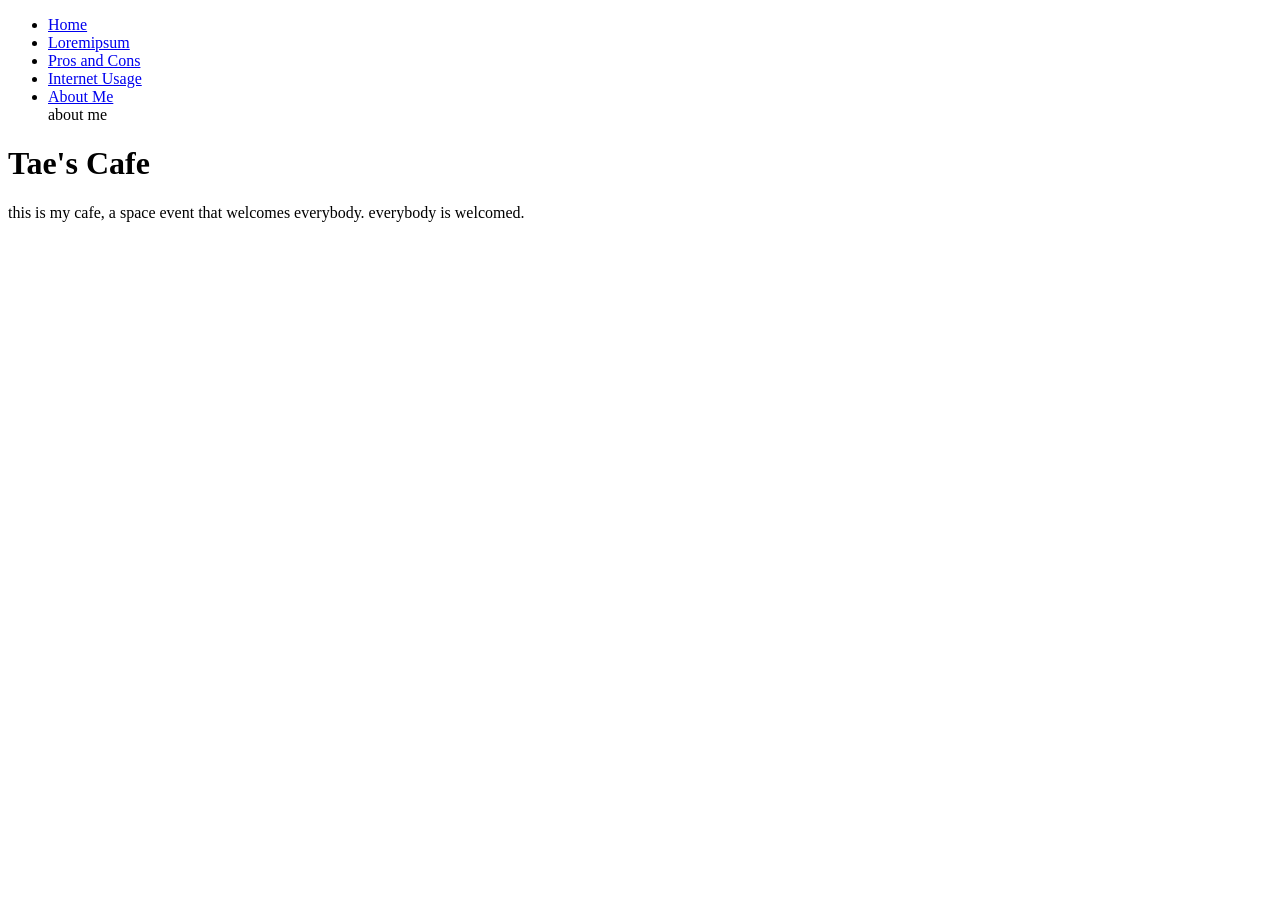
==== index.html @ 33c0a8cb "Update index.html" ====
<!DOCTYPE html>
<html lang="en">
<body>
<head>
  <script src="script.js"></script>
<ul> 
<li> <a href="index.html"> Home </a></li>
  <li> <a href="loremipsum.html"> Loremipsum </a></li>
  <li> <a href="prosandcons.html"> Pros and Cons </a></li>
  <li> <a href="internetusage.html"> Internet Usage</a></li>
  <li> <a href="aboutme.html"> About Me  </a></li>


  <div class="navbar">
  <a herf=aboutme.html> about me </a>
  




</ul>
</head>
  <meta charset="UTF-8">
  <meta name="viewport" content="width=device-width, initial-scale=1">
  <title>home page </title>
<h1> Tae's Cafe </h1>

<p>this is my cafe, a space event that welcomes everybody. everybody is welcomed. </p>
  
</body>
</html>
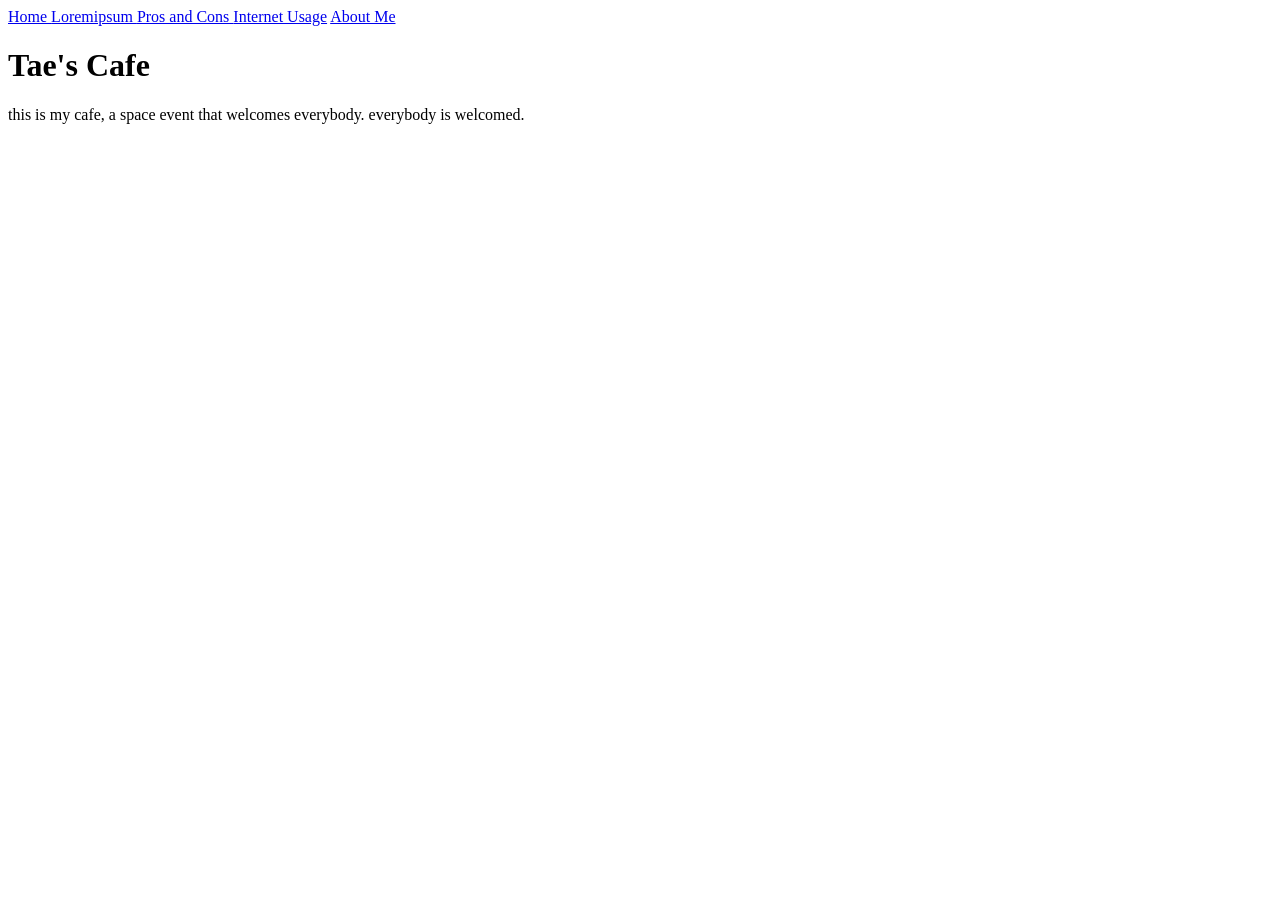
==== commit 17552e9e: "Update index.html" ====
--- a/index.html
+++ b/index.html
@@ -3,22 +3,21 @@
 <body>
 <head>
   <script src="script.js"></script>
-<ul> 
-<li> <a href="index.html"> Home </a></li>
-  <li> <a href="loremipsum.html"> Loremipsum </a></li>
-  <li> <a href="prosandcons.html"> Pros and Cons </a></li>
-  <li> <a href="internetusage.html"> Internet Usage</a></li>
-  <li> <a href="aboutme.html"> About Me  </a></li>
+<link rel="stylesheet" href="styles.css">
+  
+ <a href="index.html"> Home </a>
+ <a href="loremipsum.html"> Loremipsum </a>
+   <a href="prosandcons.html"> Pros and Cons </a>
+   <a href="internetusage.html"> Internet Usage</a>
+ <a href="aboutme.html"> About Me  </a>
 
 
-  <div class="navbar">
-  <a herf=aboutme.html> about me </a>
   
 
 
 
 
-</ul>
+
 </head>
   <meta charset="UTF-8">
   <meta name="viewport" content="width=device-width, initial-scale=1">
@@ -29,3 +28,5 @@
   
 </body>
 </html>
+
+ 
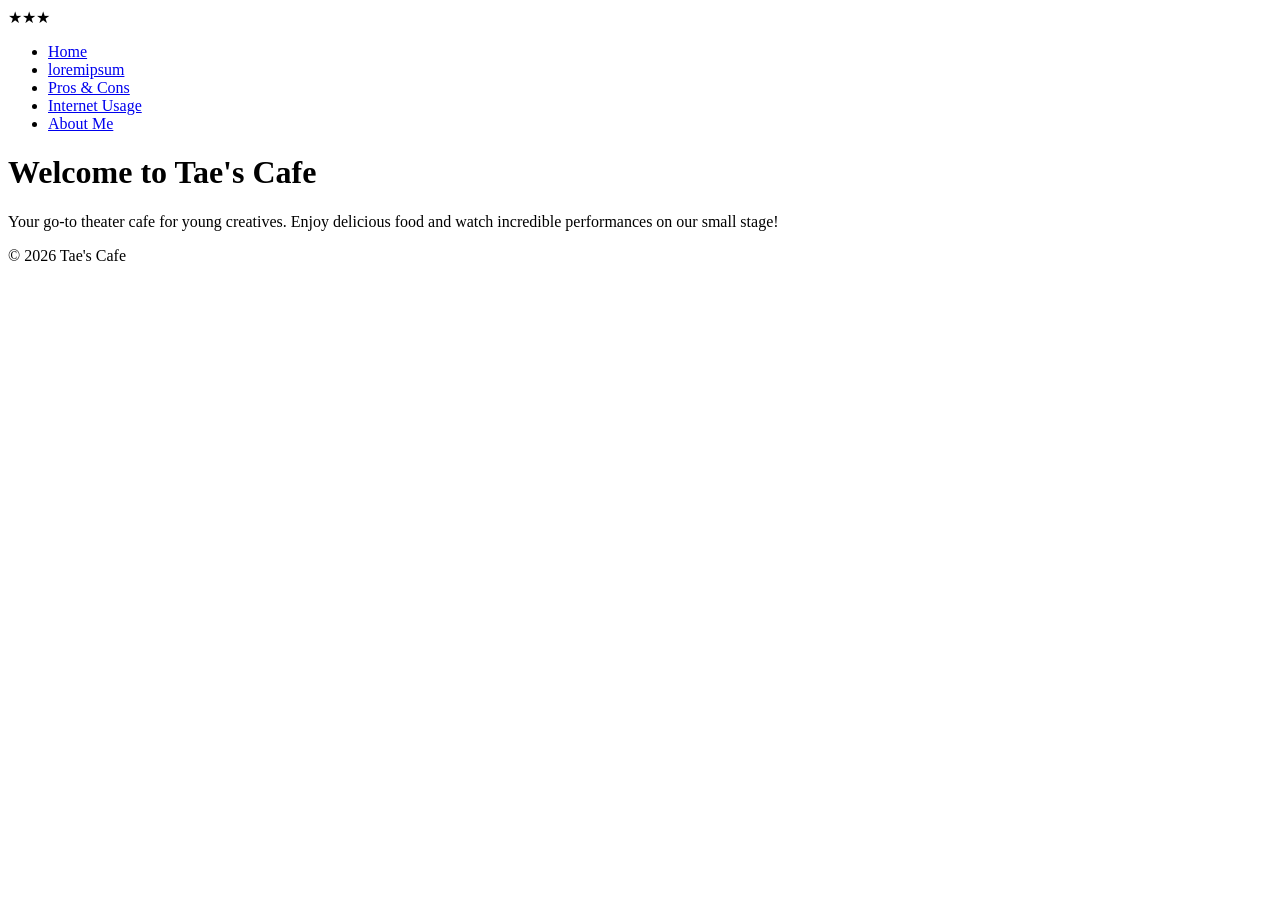
==== commit 32f6f32e: "Update index.html" ====
--- a/index.html
+++ b/index.html
@@ -1,32 +1,30 @@
 <!DOCTYPE html>
 <html lang="en">
+<head>
+    <meta charset="UTF-8">
+    <meta name="viewport" content="width=device-width, initial-scale=1.0">
+    <title>Tae's Cafe</title>
+    <link rel="stylesheet" href="styles.css">
+</head>
 <body>
-<head>
-  <script src="script.js"></script>
-<link rel="stylesheet" href="styles.css">
-  
- <a href="index.html"> Home </a>
- <a href="loremipsum.html"> Loremipsum </a>
-   <a href="prosandcons.html"> Pros and Cons </a>
-   <a href="internetusage.html"> Internet Usage</a>
- <a href="aboutme.html"> About Me  </a>
-
-
-  
-
-
-
-
-
-</head>
-  <meta charset="UTF-8">
-  <meta name="viewport" content="width=device-width, initial-scale=1">
-  <title>home page </title>
-<h1> Tae's Cafe </h1>
-
-<p>this is my cafe, a space event that welcomes everybody. everybody is welcomed. </p>
-  
+    <header>
+        <div class="logo">★★★</div>
+        <nav>
+            <ul>
+                <li><a href="index.html">Home</a></li>
+                <li><a href="loremipsum.html">loremipsum</a></li>
+                <li><a href="prosandcons.html">Pros & Cons  </a></li>
+                <li><a href="internetusage.html">Internet Usage</a></li>
+                <li><a href="aboutme.html">About Me</a></li>
+            </ul>
+        </nav>
+    </header>
+    <main>
+        <h1>Welcome to Tae's Cafe</h1>
+        <p>Your go-to theater cafe for young creatives. Enjoy delicious food and watch incredible performances on our small stage!</p>
+    </main>
+    <footer>
+        <p>&copy; 2026 Tae's Cafe</p>
+    </footer>
 </body>
 </html>
-
- 
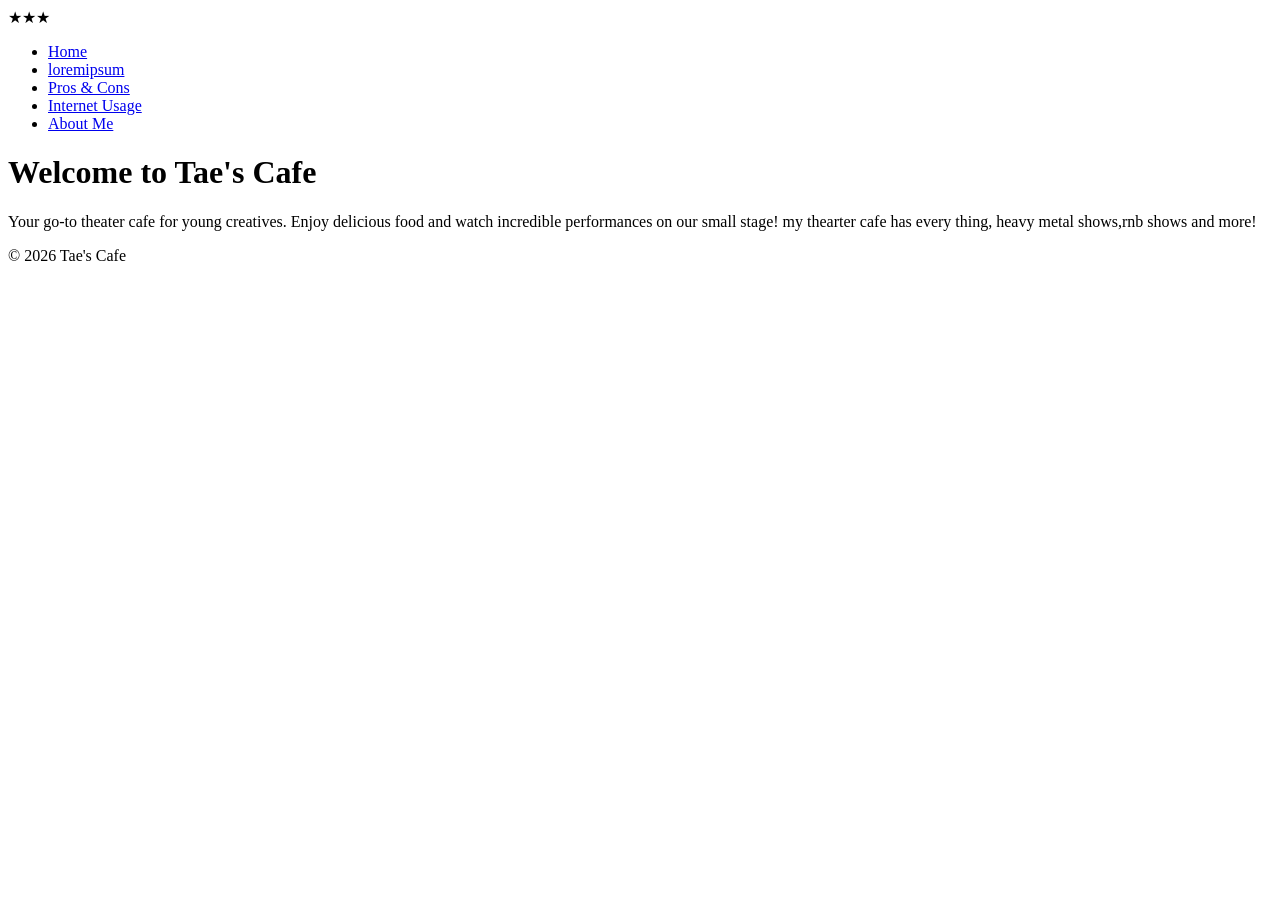
==== commit ec2d2259: "Update index.html" ====
--- a/index.html
+++ b/index.html
@@ -21,7 +21,7 @@
     </header>
     <main>
         <h1>Welcome to Tae's Cafe</h1>
-        <p>Your go-to theater cafe for young creatives. Enjoy delicious food and watch incredible performances on our small stage!</p>
+        <p>Your go-to theater cafe for young creatives. Enjoy delicious food and watch incredible performances on our small stage! my thearter cafe has every thing, heavy metal shows,rnb shows and more! </p>
     </main>
     <footer>
         <p>&copy; 2026 Tae's Cafe</p>
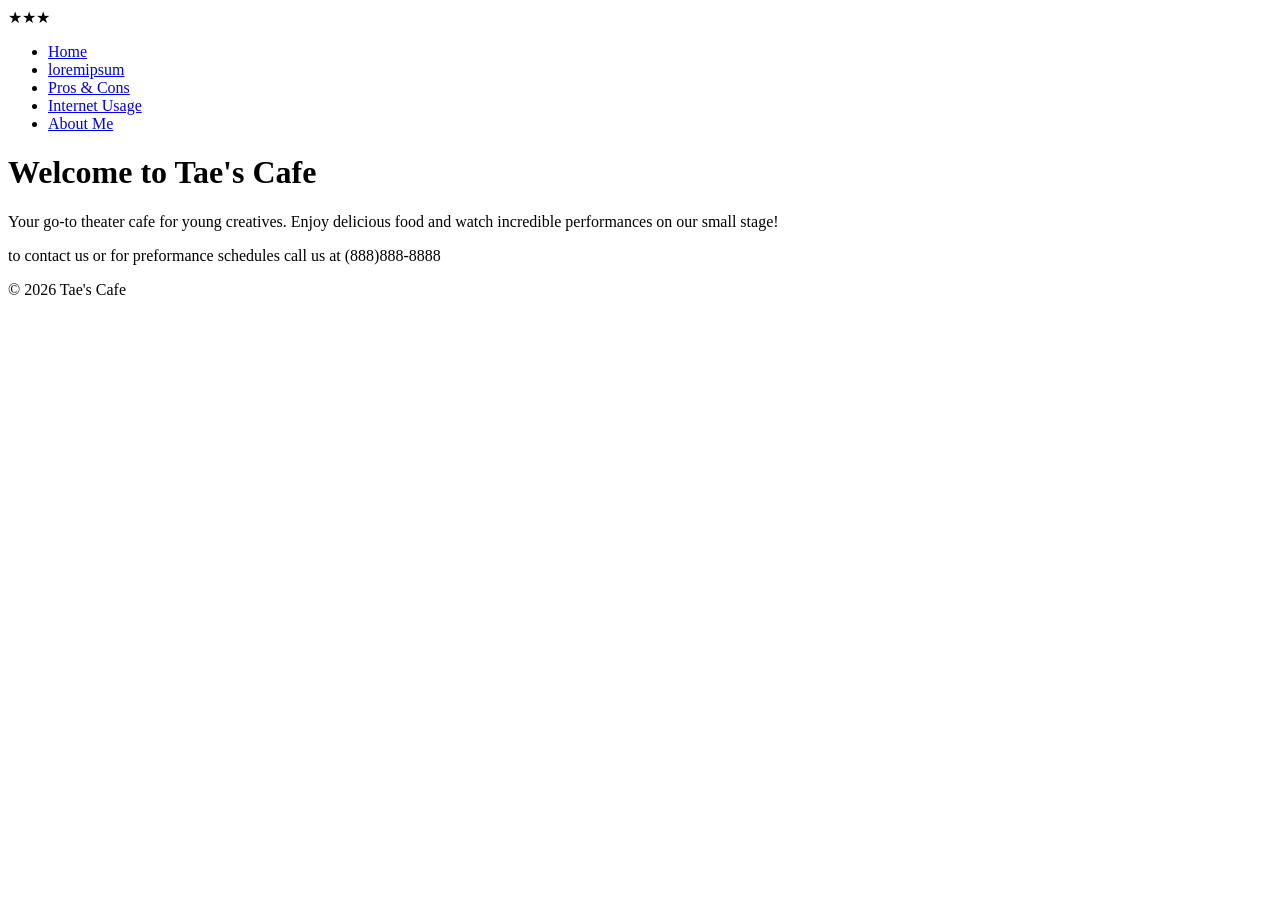
==== commit 9c5571e7: "Update index.html" ====
--- a/index.html
+++ b/index.html
@@ -21,7 +21,8 @@
     </header>
     <main>
         <h1>Welcome to Tae's Cafe</h1>
-        <p>Your go-to theater cafe for young creatives. Enjoy delicious food and watch incredible performances on our small stage! my thearter cafe has every thing, heavy metal shows,rnb shows and more! </p>
+        <p>Your go-to theater cafe for young creatives. Enjoy delicious food and watch incredible performances on our small stage! </p>
+      <p> to contact us or for preformance schedules call us at (888)888-8888</p>
     </main>
     <footer>
         <p>&copy; 2026 Tae's Cafe</p>
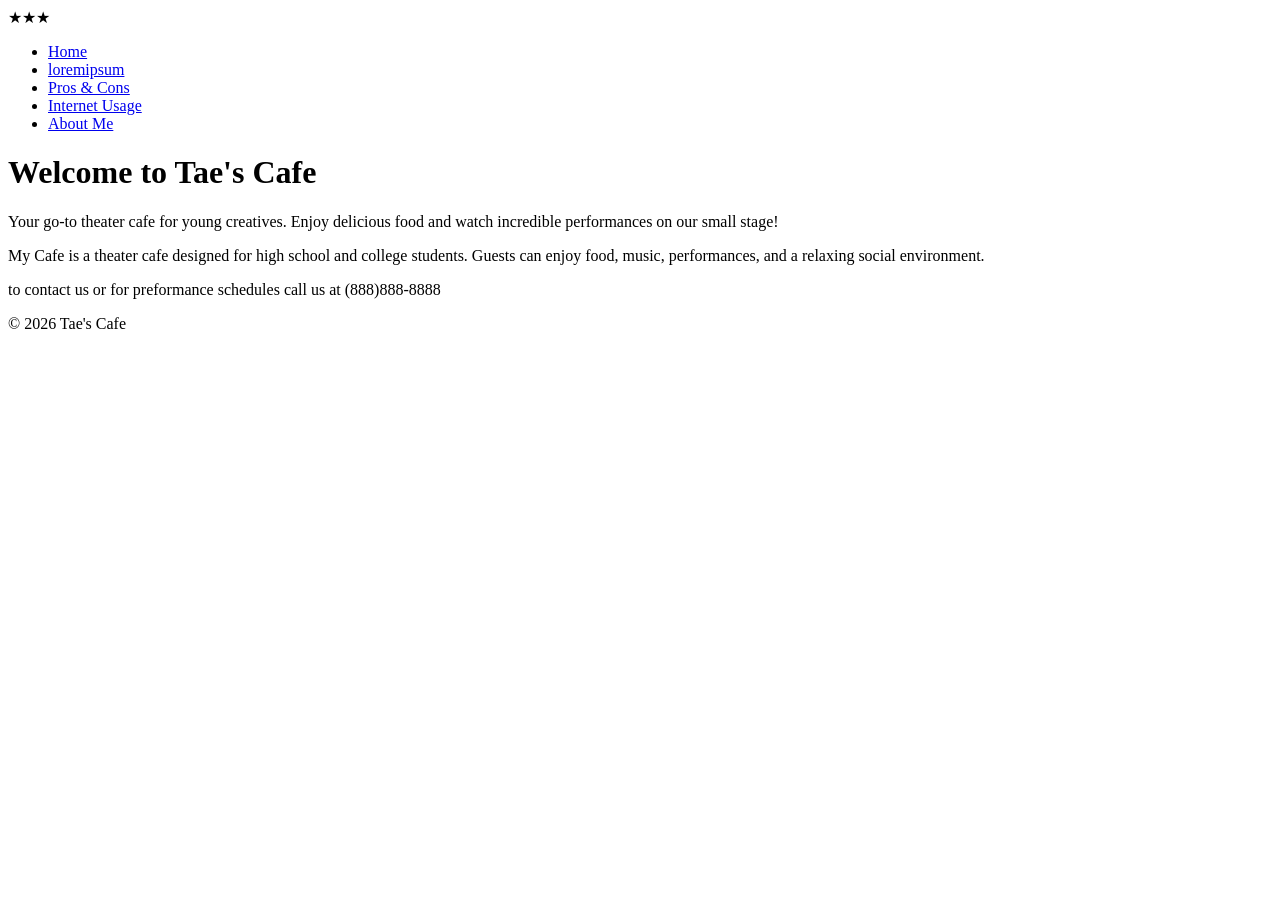
==== commit c79a8409: "Update index.html" ====
--- a/index.html
+++ b/index.html
@@ -22,6 +22,11 @@
     <main>
         <h1>Welcome to Tae's Cafe</h1>
         <p>Your go-to theater cafe for young creatives. Enjoy delicious food and watch incredible performances on our small stage! </p>
+      <P> My Cafe is a  theater cafe designed for high school and college students.
+        Guests can enjoy food, music, performances, and a relaxing social environment.</P>
+      
+      
+      
       <p> to contact us or for preformance schedules call us at (888)888-8888</p>
     </main>
     <footer>
